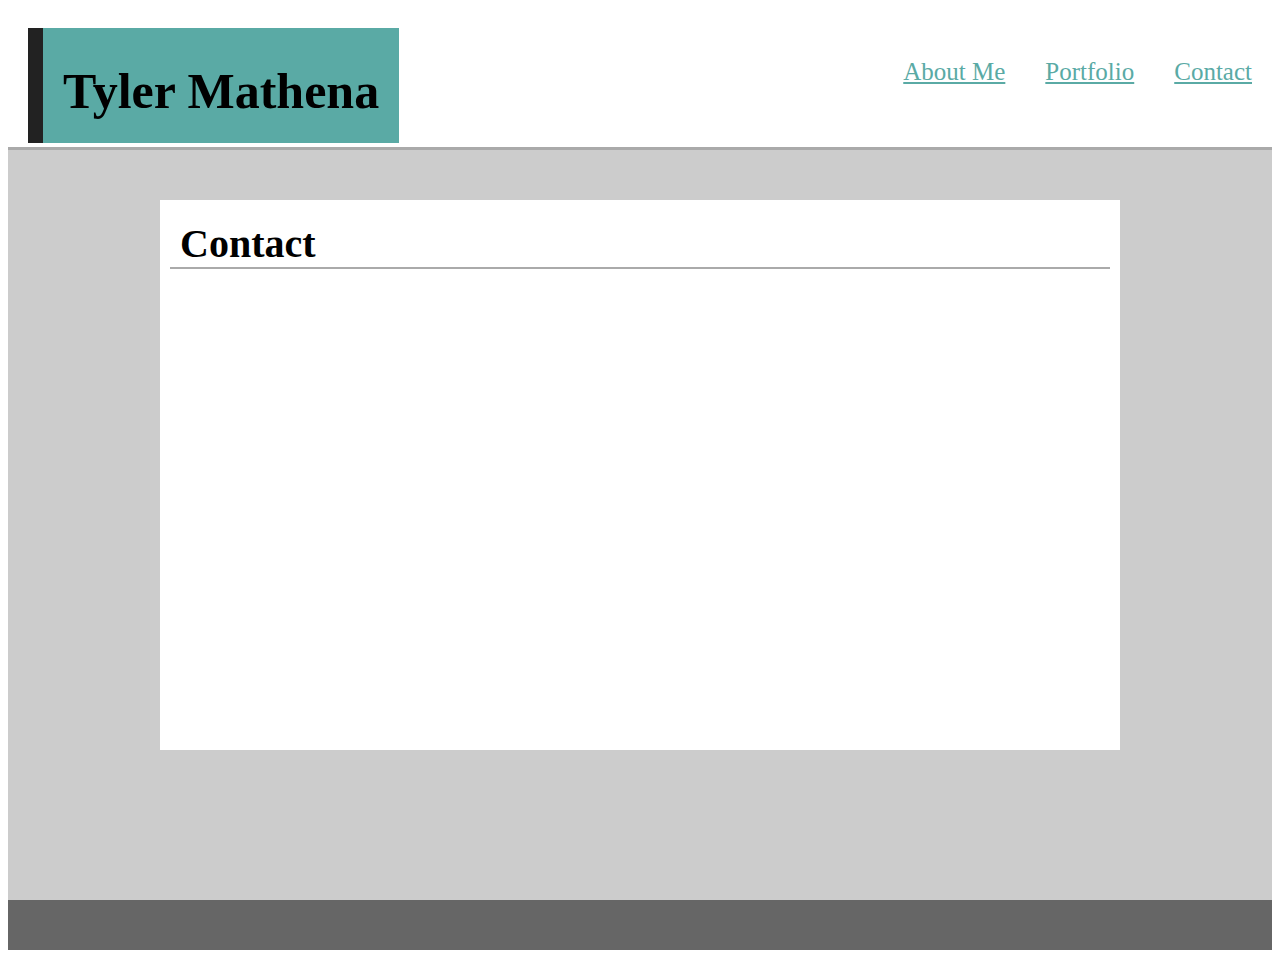
==== contact.html @ 50ded433 "its been a while, updated everything" ====
<!DOCTYPE html>
<html>
  <head>
    <link rel="stylesheet" type="text/css" href="./assets/style.css" />
    <title>Contact Tyler</title>
    <meta charset="utf-8"/>
  </head>
  <body>
    <header>
      <div class="top-box">
        <h1>Tyler Mathena</h1>
      </div>
      <p class="links"><a href="./contact.html">Contact</a></p>
      <p class="links"><a href="./portfolio.html">Portfolio</a></p>
      <p class="links"><a href="./index.html">About Me</a></p>
    </header>
    <section class="back">
      <section class="body">
        <h2>Contact</h2>
        <div class="line"></div>

      </section>
    </section>
    <footer>
    </footer>
  </body>
</html>
---- assets/style.css ----
.top-box {
  margin: 20px;
  margin-bottom: 0px;
  padding-right: 20px;
  padding-bottom: 15px;
  padding-left: 20px;
  background-color: #5aaaa5;
  max-width: 325px;
  height: 100px;
  display: inline-block;
  border-left-style: solid;
  border-left-color: #222;
  border-left-width: 15px;
}


header {
  margin-bottom: 0px;
}

.back {
  height: 750px;
  border-top-style: solid;
  border-top-color: #AAA;
  background-color: #CCC;
  clear:both;
}
.body {
  margin-top: 50px;
  margin-left: auto;
  margin-right: auto;
  margin-bottom: 50px;
  background-color: white;
  height: 550px;
  width: 960px;
}

.links {
  float: right;
  padding: 20px;
  font-size: 25px;
  position: relative;
  bottom: -5px;
}

.homepic {
  margin: 20px;
  margin-top: 20px;
  float: left;
}

.line {
  height: 2px;
  margin-left: 10px;
  margin-right: 10px;
  background-color: #AAA;
}

.about-info {
  margin: 20px;
  font-size: 20px;
}

p {
  color: black;
}

body {
  background-color: white;
}

h1 {
  color: #000;
  font-size: 50px;
  float: right;
}

h2 {
  color:black;
  font-size: 40px;
  margin: 20px;
  position: relative;
  bottom: -20px;
}

a {
  color: #5aaaa5;
}

footer {
  font-size: 16px;
  text-align:  center;
  color: white;
  padding: 25px;
  background-color: #666;
  border-top-color: #AAA;
  border-top-width: 10px;
}
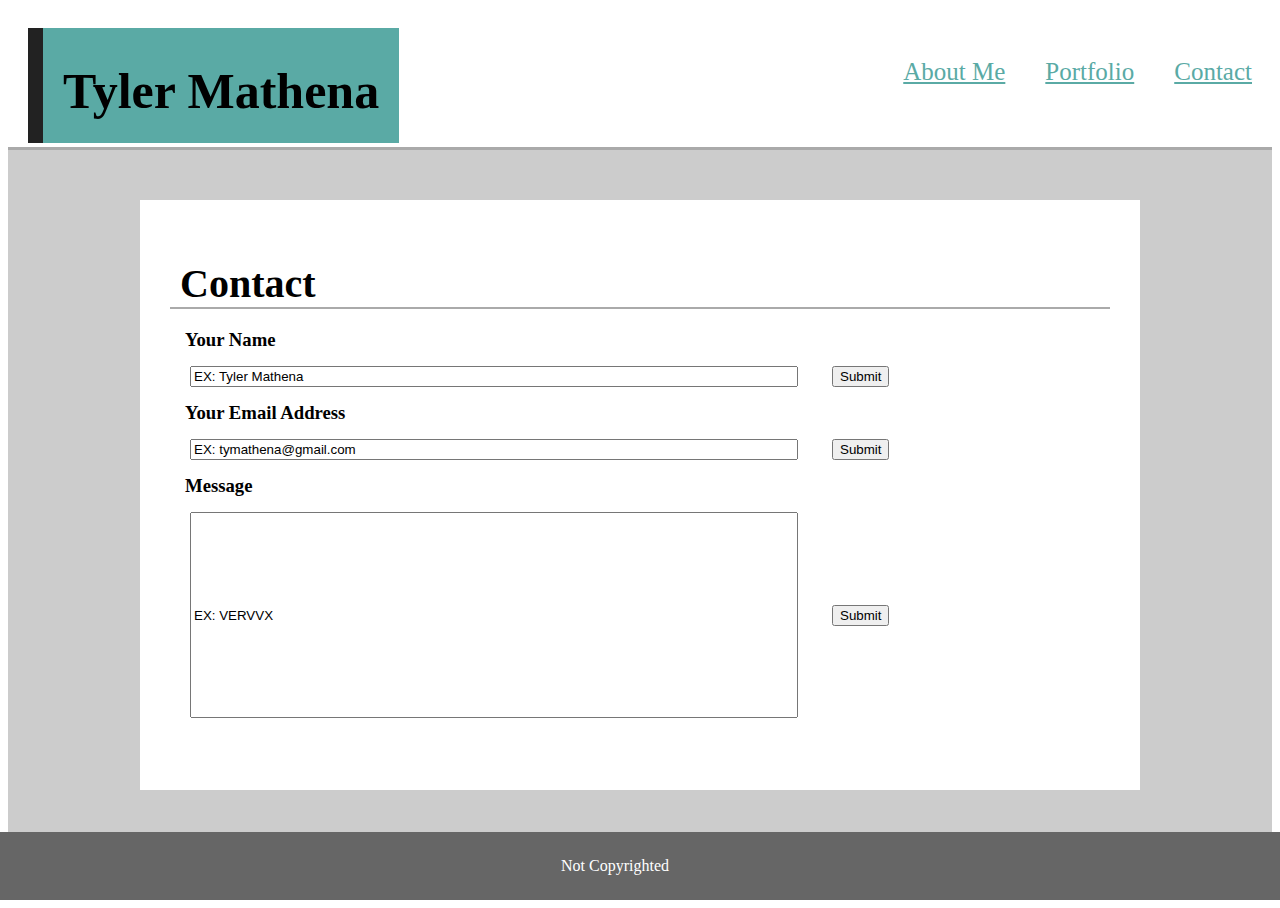
==== commit 1439c701: "Entire site functional" ====
--- a/contact.html
+++ b/contact.html
@@ -18,10 +18,20 @@
       <section class="body">
         <h2>Contact</h2>
         <div class="line"></div>
+        <h3 id="first-head">Your Name</h3>
+          <input type="text" value="EX: Tyler Mathena" class="short-input">
+          <input type="submit" value="Submit" />
+        <h3>Your Email Address</h3>
+          <input type="text" value="EX: tymathena@gmail.com" class="short-input">
+          <input type="submit" value="Submit">
+        <h3>Message</h3>
+          <input type="text" value="EX: VERVVX" class="message-input">
+          <input type="submit" value="Submit">
 
       </section>
     </section>
     <footer>
+      Not Copyrighted
     </footer>
   </body>
 </html>
--- a/assets/style.css
+++ b/assets/style.css
@@ -33,6 +33,11 @@
   background-color: white;
   height: 550px;
   width: 960px;
+  padding: 20px;
+}
+
+#port {
+  height: 650px;
 }
 
 .links {
@@ -59,6 +64,27 @@
 .about-info {
   margin: 20px;
   font-size: 20px;
+}
+
+.port-pic {
+  float: none;
+}
+.portfolio-line-1 {
+  float: left;
+  margin-left: 25px;
+  margin-top: 40px;
+  padding:20px;
+  background-color: #BBB;
+}
+
+.portfolio-link {
+  text-align: center;
+}
+
+.masterdiv {
+  margin-left: 17px;
+  float:left;
+
 }
 
 p {
@@ -88,6 +114,7 @@
 }
 
 footer {
+  width: 100%;
   font-size: 16px;
   text-align:  center;
   color: white;
@@ -95,4 +122,24 @@
   background-color: #666;
   border-top-color: #AAA;
   border-top-width: 10px;
+  position:fixed;
+  bottom:0px;
+  right:0px;
 }
+
+h3 {
+  margin: 10px 25px;
+}
+
+.short-input, .message-input {
+  margin: 5px 30px;
+  width: 600px;
+}
+
+.message-input {
+  height: 200px;
+}
+
+#first-head {
+  margin-top: 20px;
+}
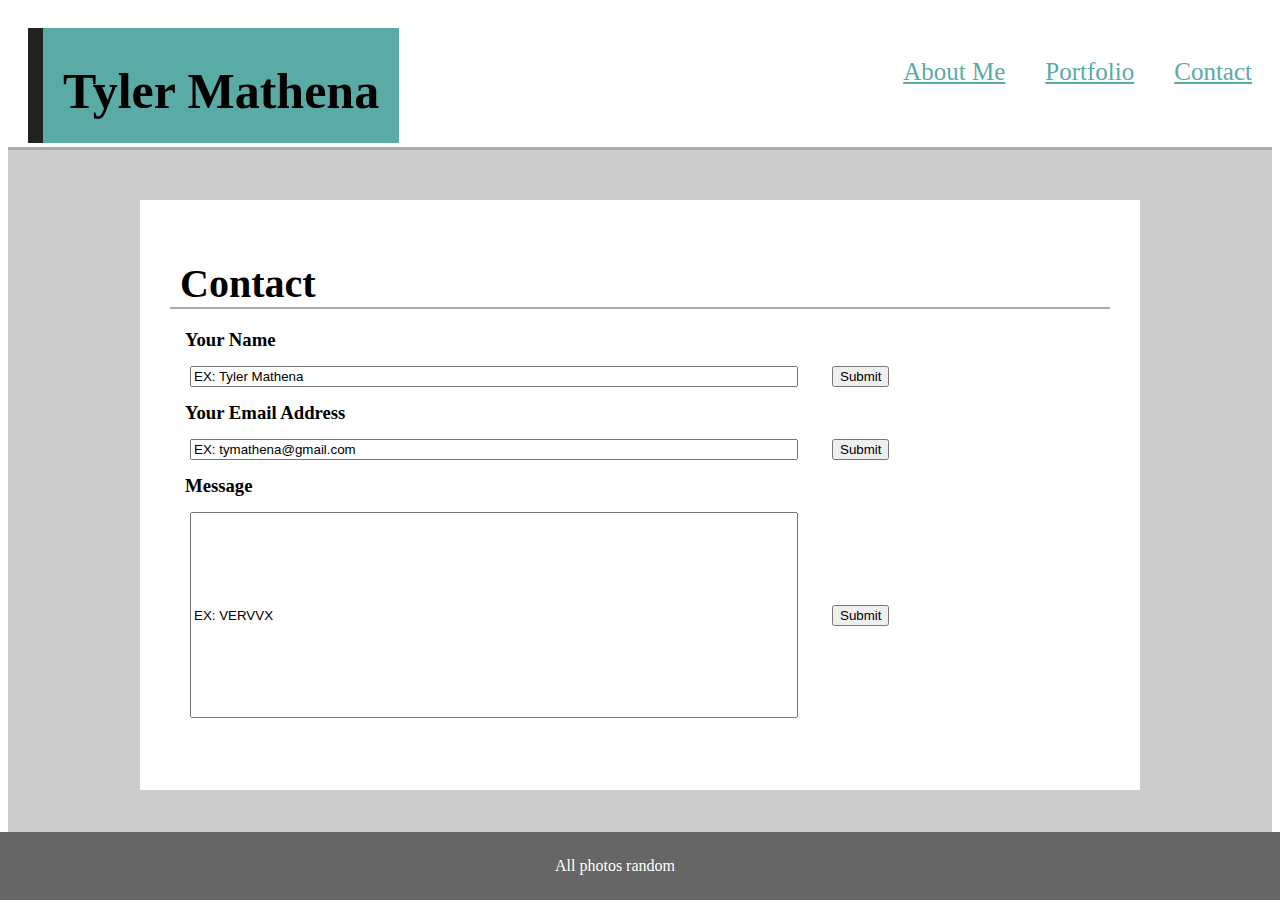
==== commit 48c158d2: "added real (although random) pictures" ====
--- a/contact.html
+++ b/contact.html
@@ -31,7 +31,7 @@
       </section>
     </section>
     <footer>
-      Not Copyrighted
+      All photos random
     </footer>
   </body>
 </html>
